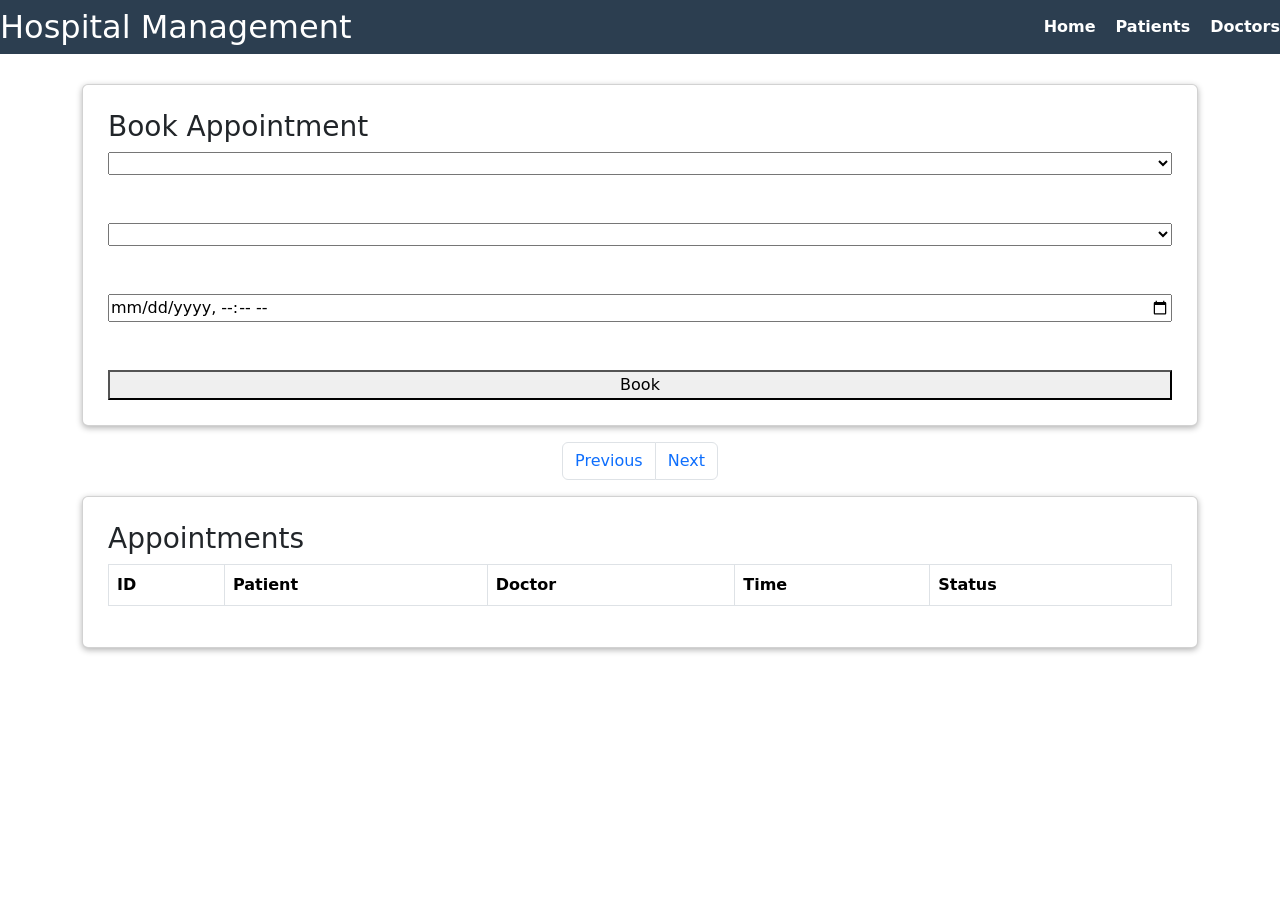
==== appointments.html @ 6ec0205f "first commit" ====
<!DOCTYPE html>
<html lang="en">

<head>
  <meta charset="UTF-8">
  <title>Appointments</title>
  <link rel="stylesheet" href="style.css">
  <!-- Bootstrap CSS -->
  <link href="https://cdn.jsdelivr.net/npm/bootstrap@5.3.2/dist/css/bootstrap.min.css" rel="stylesheet" />
  <script src="https://cdn.jsdelivr.net/npm/bootstrap@5.3.2/dist/js/bootstrap.bundle.min.js"></script>
 
</head>

<body>

  <nav class="navbar">
    <h2 class="logo">Hospital Management</h2>
    <ul class="nav-links">
      <li><a href="index.html">Home</a></li>
      <li><a href="patients.html">Patients</a></li>
      <li><a href="doctors.html">Doctors</a></li>
    </ul>
  </nav>

  <div class="container">

    <!-- Book Appointment -->
    <div class="card">
      <h3>Book Appointment</h3>

      <select id="patient">PatientID</select><br><br>
      <select id="doctor">DoctorID</select><br><br>

      <input type="datetime-local" id="time"><br><br>

      <button onclick="bookAppointment()">Book</button>
    </div>

     <nav>
      <ul class="pagination justify-content-center mt-3">
        <li class="page-item">
          <button class="page-link" onclick="prevPage()">Previous</button>
        </li>
        <li class="page-item">
          <button class="page-link" onclick="nextPage()">Next</button>
        </li>
      </ul>
    </nav>


    <!-- Appointments List -->
    <div class="card">
      <h3>Appointments</h3>
      <table class="table table-bordered table-striped table-hover">

        <thead>
          <tr>
            <th>ID</th>
            <th>Patient</th>
            <th>Doctor</th>
            <th>Time</th>
            <th>Status</th>
          </tr>
        </thead>
        <tbody id="appointmentsTable"></tbody>
      </table>
    </div>

  </div>

  <script src="appointments.js"></script>
</body>

</html>
---- style.css ----
body {
  margin: 0;
  font-family: Arial, sans-serif;
  background-color: #f4f6f9;
}

/* Navbar */
.navbar {
  background-color: #2c3e50;
  padding: 15px 25px;
  display: flex;
  justify-content: space-between;
  align-items: center;
}

.logo {
  color: white;
  margin: 0;
}


.nav-links {
  list-style: none;
  display: flex;
  padding: 0;
  margin: 0;
}

.nav-links li {
  margin-left: 20px;
}

.nav-links a {
  color: white;
  text-decoration: none;
  font-weight: bold;
}

.nav-links a:hover {
  text-decoration: underline;
}

/* Main content */
.container {
  padding: 30px;
}

.card {
  background:white;
  padding: 25px;
  border-radius: 6px;
  box-shadow: 0 2px 6px rgba(0,0,0,0.3);
}
/*=================================================*/

.status-scheduled {
  background-color: #fff3cd;
  color: #856404;
}

.status-completed {
  background-color: #d4edda;
  color: #155724;
}

.status-cancelled {
  background-color: #f8d7da;
  color: #721c24;
}
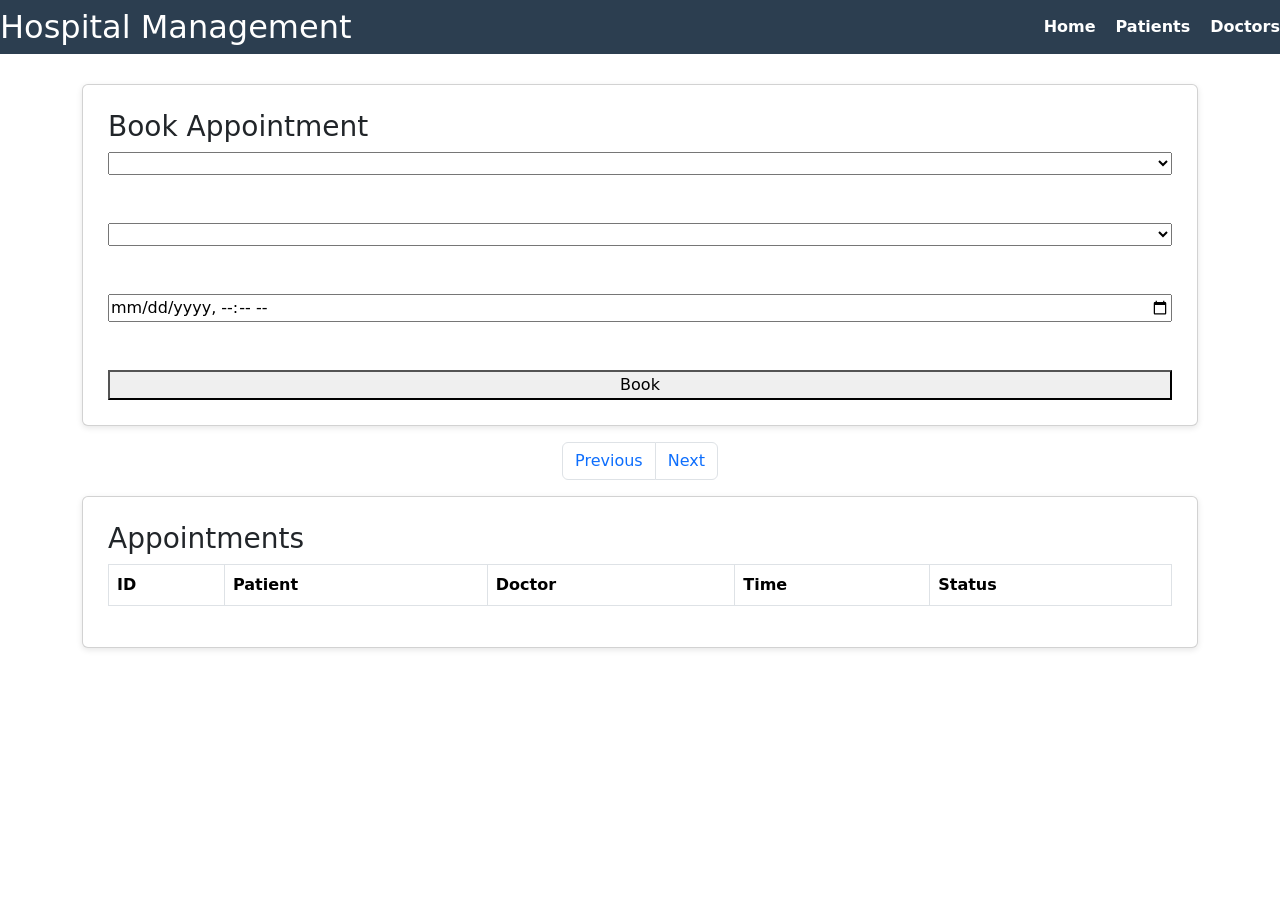
==== commit 0c3dfcce: "getbyid doctor module added" ====
--- a/appointments.html
+++ b/appointments.html
@@ -19,6 +19,7 @@
       <li><a href="index.html">Home</a></li>
       <li><a href="patients.html">Patients</a></li>
       <li><a href="doctors.html">Doctors</a></li>
+      
     </ul>
   </nav>
 
--- a/style.css
+++ b/style.css
@@ -17,7 +17,6 @@
   color: white;
   margin: 0;
 }
-
 
 .nav-links {
   list-style: none;
@@ -46,24 +45,8 @@
 }
 
 .card {
-  background:white;
+  background: white;
   padding: 25px;
   border-radius: 6px;
-  box-shadow: 0 2px 6px rgba(0,0,0,0.3);
+  box-shadow: 0 2px 6px rgba(0,0,0,0.1);
 }
-/*=================================================*/
-
-.status-scheduled {
-  background-color: #fff3cd;
-  color: #856404;
-}
-
-.status-completed {
-  background-color: #d4edda;
-  color: #155724;
-}
-
-.status-cancelled {
-  background-color: #f8d7da;
-  color: #721c24;
-}
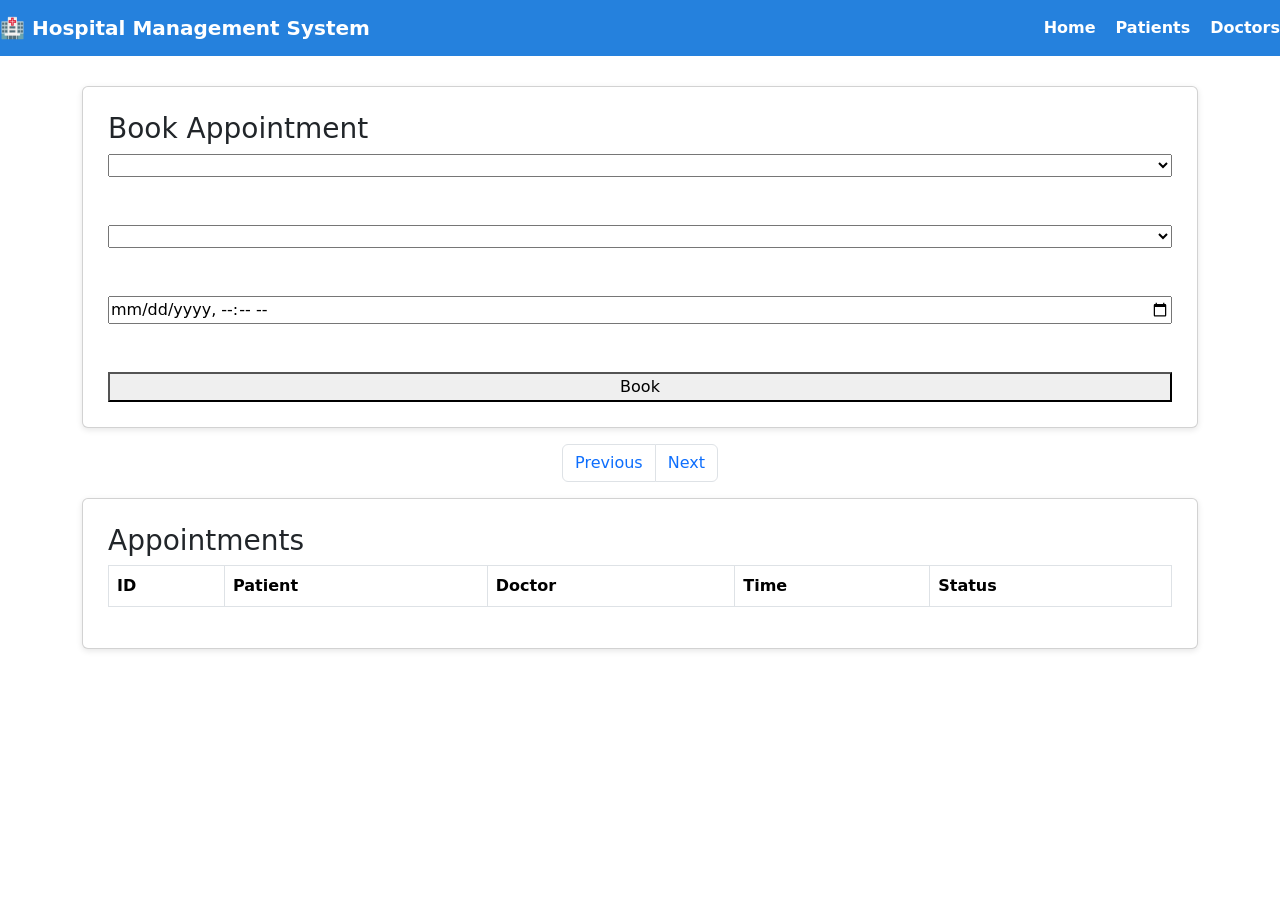
==== commit 9c9287cb: "style changes" ====
--- a/appointments.html
+++ b/appointments.html
@@ -14,7 +14,7 @@
 <body>
 
   <nav class="navbar">
-    <h2 class="logo">Hospital Management</h2>
+  <a class="navbar-brand fw-bold" style="color: white;" href="#">🏥 Hospital Management System</a>
     <ul class="nav-links">
       <li><a href="index.html">Home</a></li>
       <li><a href="patients.html">Patients</a></li>
--- a/style.css
+++ b/style.css
@@ -6,7 +6,7 @@
 
 /* Navbar */
 .navbar {
-  background-color: #2c3e50;
+  background-color: #2581dd;
   padding: 15px 25px;
   display: flex;
   justify-content: space-between;
@@ -17,7 +17,19 @@
   color: white;
   margin: 0;
 }
-
+.d_apt
+{
+ margin-top: 50px;
+ margin-left: 340px;
+width:200px;
+height:50px;
+background-color: #2581dd;
+border: 1px #2581dd;
+border-radius: 4px;
+color: white;
+align-content: center;
+font-size: medium;
+}
 .nav-links {
   list-style: none;
   display: flex;
